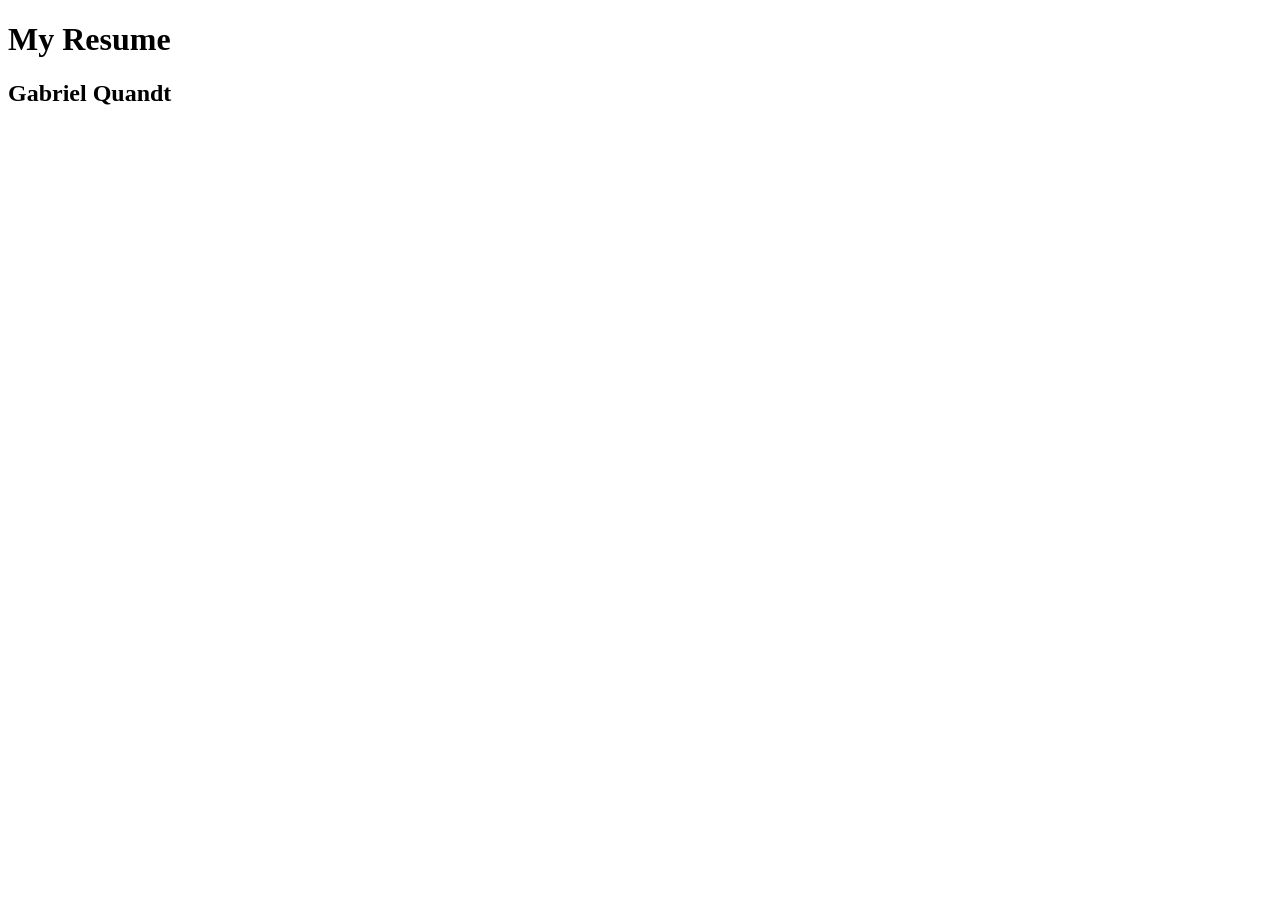
==== a1/index.html @ 6af4b80b "Rename indext.html to index.html" ====
<!DOCTYPE html>
<html>
<head>
  <meta charset="utf-8">
  <meta name="viewport" content="width=device-width">
  <title>Artifact 01</title>
</head>
<body>
  <h1>My Resume</h1>
    <h2> Gabriel Quandt</h2>


</body>
</html>
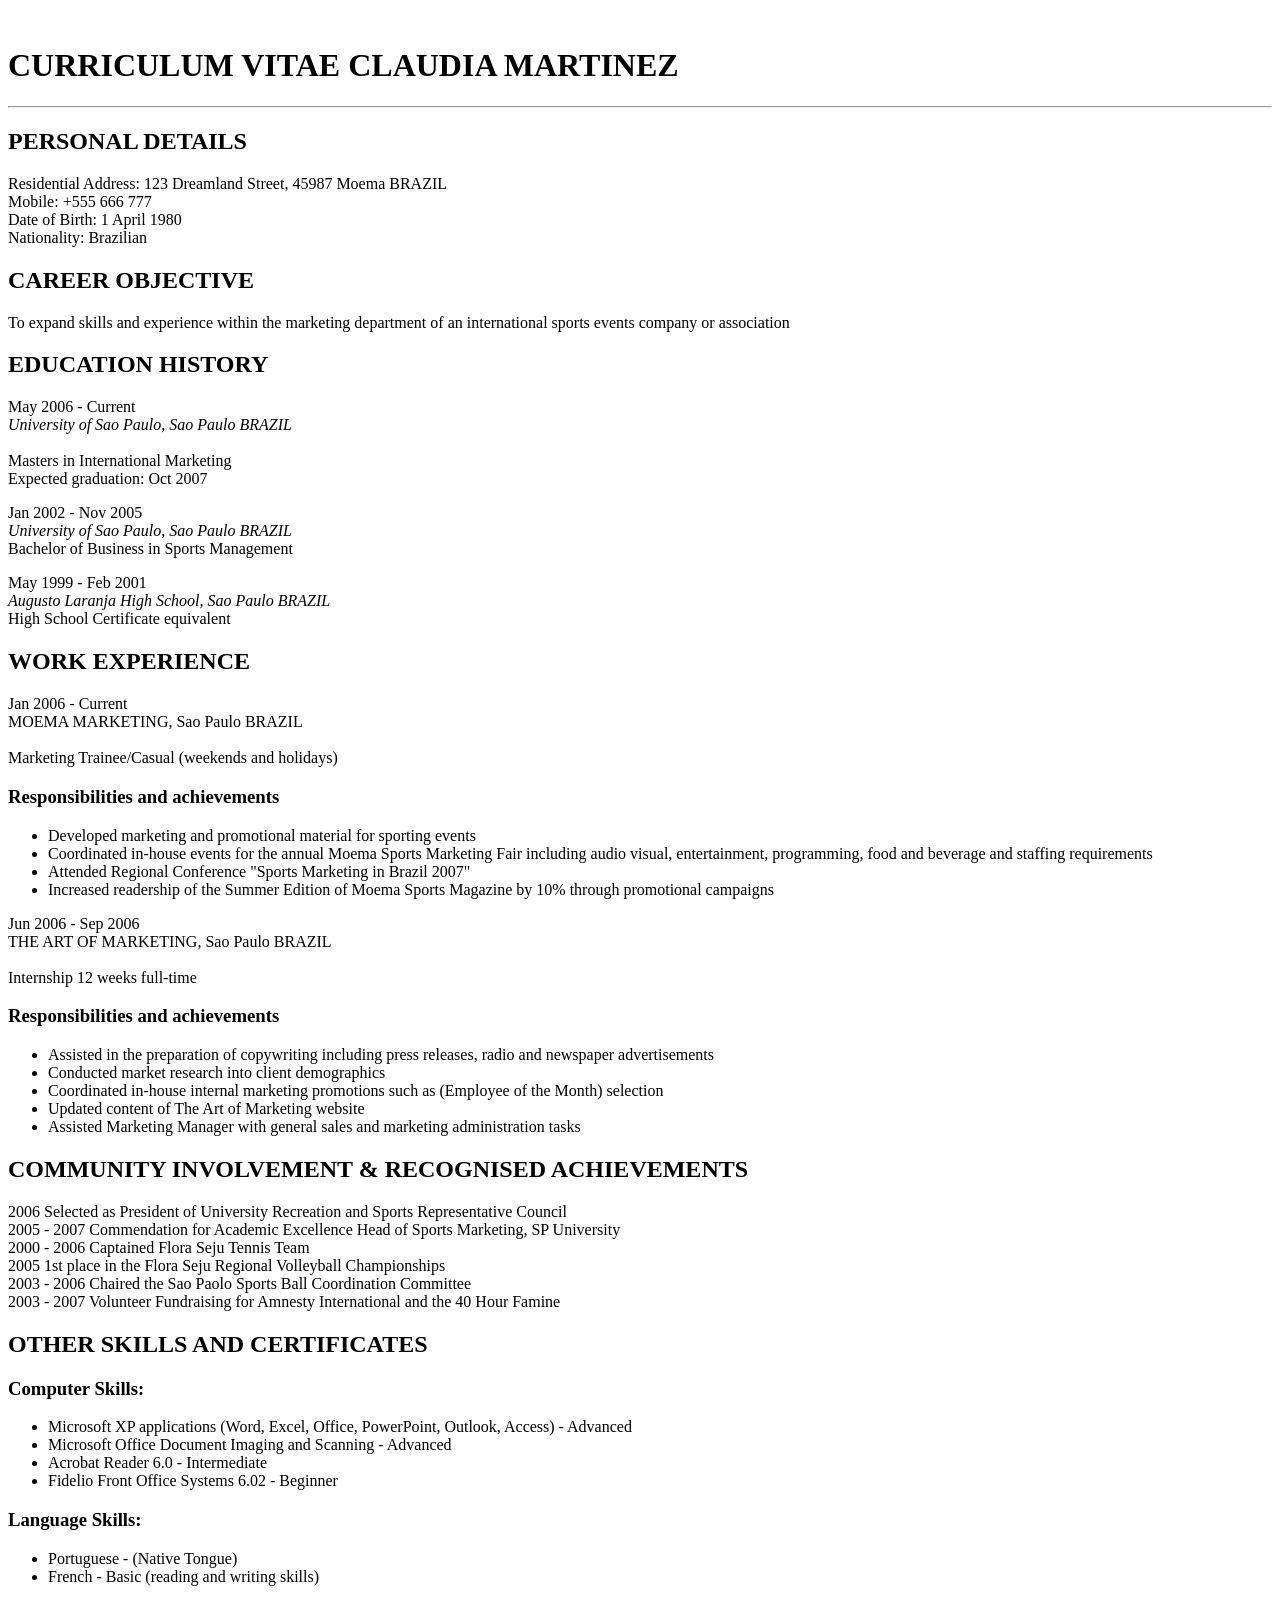
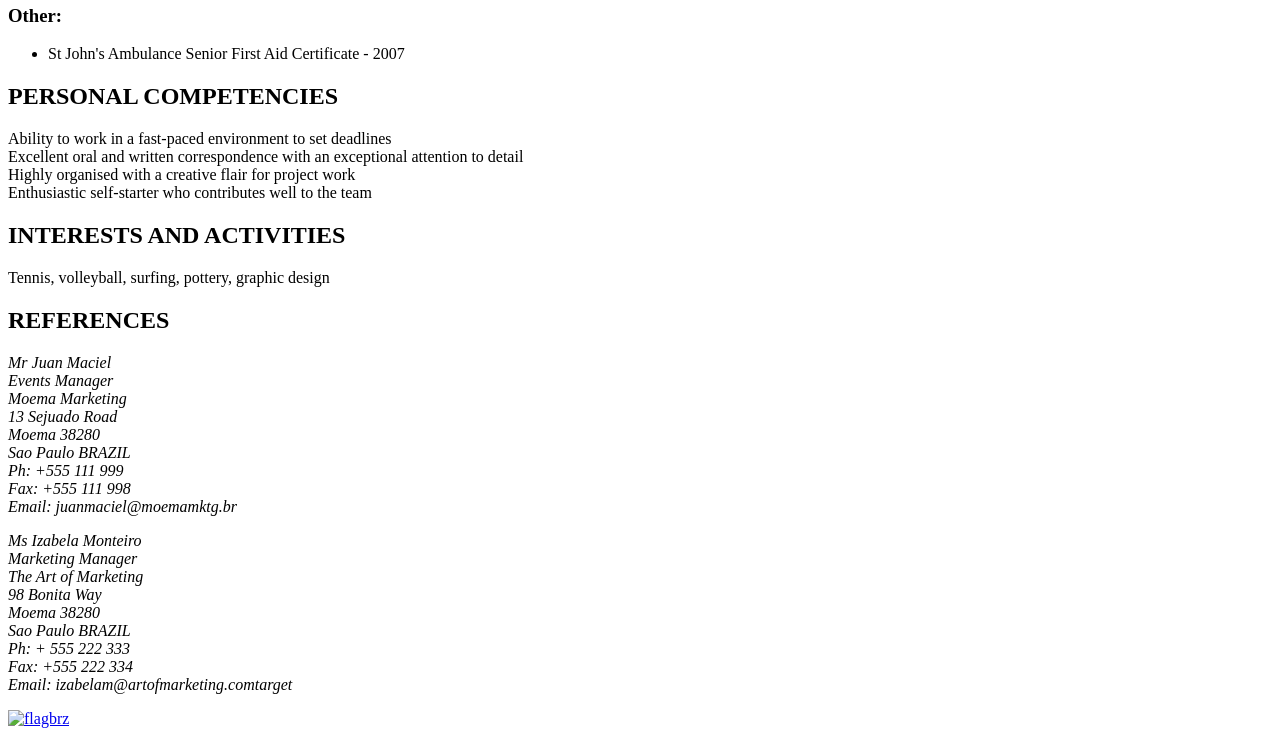
==== commit 3df9cead: "Update index.html" ====
--- a/a1/index.html
+++ b/a1/index.html
@@ -1,14 +1,141 @@
 <!DOCTYPE html>
+
 <html>
+
 <head>
-  <meta charset="utf-8">
-  <meta name="viewport" content="width=device-width">
-  <title>Artifact 01</title>
+    <title>Artifact 1</title>
 </head>
 <body>
-  <h1>My Resume</h1>
-    <h2> Gabriel Quandt</h2>
-
-
-</body>
-</html>
+    <br>
+    <h1>CURRICULUM VITAE CLAUDIA MARTINEZ</h1>
+    <hr>
+    <h2>PERSONAL DETAILS</h2>
+       <p>
+            Residential Address: 123 Dreamland Street, 45987 Moema BRAZIL
+        <br>Mobile: +555 666 777
+        <br>Date of Birth: 1 April 1980
+        <br>Nationality: Brazilian
+    </p>
+    <h2>CAREER OBJECTIVE</h2>
+        <p>
+            To expand skills and experience within the marketing department of an international
+            sports events company or association
+        </p>
+    <h2>EDUCATION HISTORY</h2>
+         <p>
+                May 2006 - Current
+            <br><i>University of Sao Paulo, Sao Paulo BRAZIL</i>
+            <br><a href="http//:www.fe.usp.br" target="_blank"usp brazil></a>
+            <br>Masters in International Marketing
+            <br>Expected graduation: Oct 2007
+        </p>
+        <p>
+                Jan 2002 - Nov 2005
+            <br><i>University of Sao Paulo, Sao Paulo BRAZIL</i>
+            <br> Bachelor of Business in Sports Management
+        </p>
+        <p>
+                May 1999 - Feb 2001
+            <br><i>Augusto Laranja High School, Sao Paulo BRAZIL</i>
+            <br>High School Certificate equivalent
+        </p>
+    <h2>WORK EXPERIENCE</h2>
+        <p>
+                Jan 2006 - Current
+            <br>MOEMA MARKETING, Sao Paulo BRAZIL
+            <br><a href="http://www.moemamkt.com.br"target="_blank"moemamkt brazil></a>
+            <br>Marketing Trainee/Casual (weekends and holidays)
+        </p>
+        <h3>Responsibilities and achievements</h3>
+            <ul>
+                <li>Developed marketing and promotional material for sporting events</li>
+                <li>Coordinated in-house events for the annual Moema Sports Marketing Fair including
+                    audio visual, entertainment, programming, food and beverage and staffing
+                    requirements</li>
+                <li>Attended Regional Conference "Sports Marketing in Brazil 2007"</li>
+                <li>Increased readership of the Summer Edition of Moema Sports Magazine by 10% through
+                    promotional campaigns</li>
+            </ul>
+        <p>
+                Jun 2006 - Sep 2006
+            <br>THE ART OF MARKETING, Sao Paulo BRAZIL
+            <br><a href="http://www.artofmarketing.com"target="_blank"art of marketing></a>
+            <br>Internship 12 weeks full-time
+        </p>
+        <h3>Responsibilities and achievements</h3>
+            <ul>
+                <li>Assisted in the preparation of copywriting including press releases, radio and
+                newspaper advertisements</li>
+                <li>Conducted market research into client demographics</li>
+                <li>Coordinated in-house internal marketing promotions such as (Employee of the Month)
+                selection</li>
+                <li>Updated content of The Art of Marketing website</li>
+                <li>Assisted Marketing Manager with general sales and marketing administration tasks</li>
+            </ul>
+    <h2>COMMUNITY INVOLVEMENT & RECOGNISED ACHIEVEMENTS</h2>
+        <p>
+                2006 Selected as President of University Recreation and Sports Representative Council   
+            <br>2005 - 2007 Commendation for Academic Excellence Head of Sports Marketing, SP University
+            <br>2000 - 2006 Captained Flora Seju Tennis Team
+            <br>2005 1st place in the Flora Seju Regional Volleyball Championships
+            <br>2003 - 2006 Chaired the Sao Paolo Sports Ball Coordination Committee
+            <br>2003 - 2007 Volunteer Fundraising for Amnesty International and the 40 Hour Famine
+        </p>
+    <h2>OTHER SKILLS AND CERTIFICATES</h2>
+    <h3>Computer Skills:</h3>
+        <ul>
+            <li>Microsoft XP applications (Word, Excel, Office, PowerPoint, Outlook, Access) - Advanced</li>
+            <li>Microsoft Office Document Imaging and Scanning - Advanced</li>
+            <li>Acrobat Reader 6.0 - Intermediate</li>
+            <li>Fidelio Front Office Systems 6.02 - Beginner</li>
+        </ul>
+    <h3>Language Skills:</h3>
+        <ul>
+            <li>Portuguese - (Native Tongue)</li>
+            <li>French - Basic (reading and writing skills)</li>
+        </ul>
+    <h3>Other:</h3>
+        <ul>
+            <li>St John's Ambulance Senior First Aid Certificate - 2007</li>
+        </ul>
+    <h2>PERSONAL COMPETENCIES</h2>
+        <p>
+                Ability to work in a fast-paced environment to set deadlines
+            <br>Excellent oral and written correspondence with an exceptional attention to detail
+            <br>Highly organised with a creative flair for project work
+            <br>Enthusiastic self-starter who contributes well to the team
+        </p>
+    <h2> INTERESTS AND ACTIVITIES</h2>
+        <p>
+            Tennis, volleyball, surfing, pottery, graphic design
+        </p>
+    <h2>REFERENCES</h2>
+        <p>
+            <address>
+                Mr Juan Maciel
+            <br>Events Manager
+            <br>Moema Marketing
+            <br>13 Sejuado Road
+            <br>Moema 38280
+            <br>Sao Paulo BRAZIL
+            <br>Ph: +555 111 999
+            <br>Fax: +555 111 998
+            <br>Email: juanmaciel@moemamktg.br
+            </address>
+        </p>
+        <p>
+            <address> 
+                Ms Izabela Monteiro
+            <br>Marketing Manager
+            <br>The Art of Marketing
+            <br>98 Bonita Way
+            <br>Moema 38280
+            <br>Sao Paulo BRAZIL
+            <br>Ph: + 555 222 333
+            <br>Fax: +555 222 334
+            <br>Email: izabelam@artofmarketing.comtarget
+            </address>
+        </p>
+        <p>
+            <a href="http://validator.w3.org/check?uri=referer" target="_blank"><img src="https://upload.wikimedia.org/wikipedia/en/thumb/0/05/Flag_of_Brazil.svg/364px-Flag_of_Brazil.svg.png" width="165" alt="flagbrz" title="Bazil Flag"></a>
+        </p>
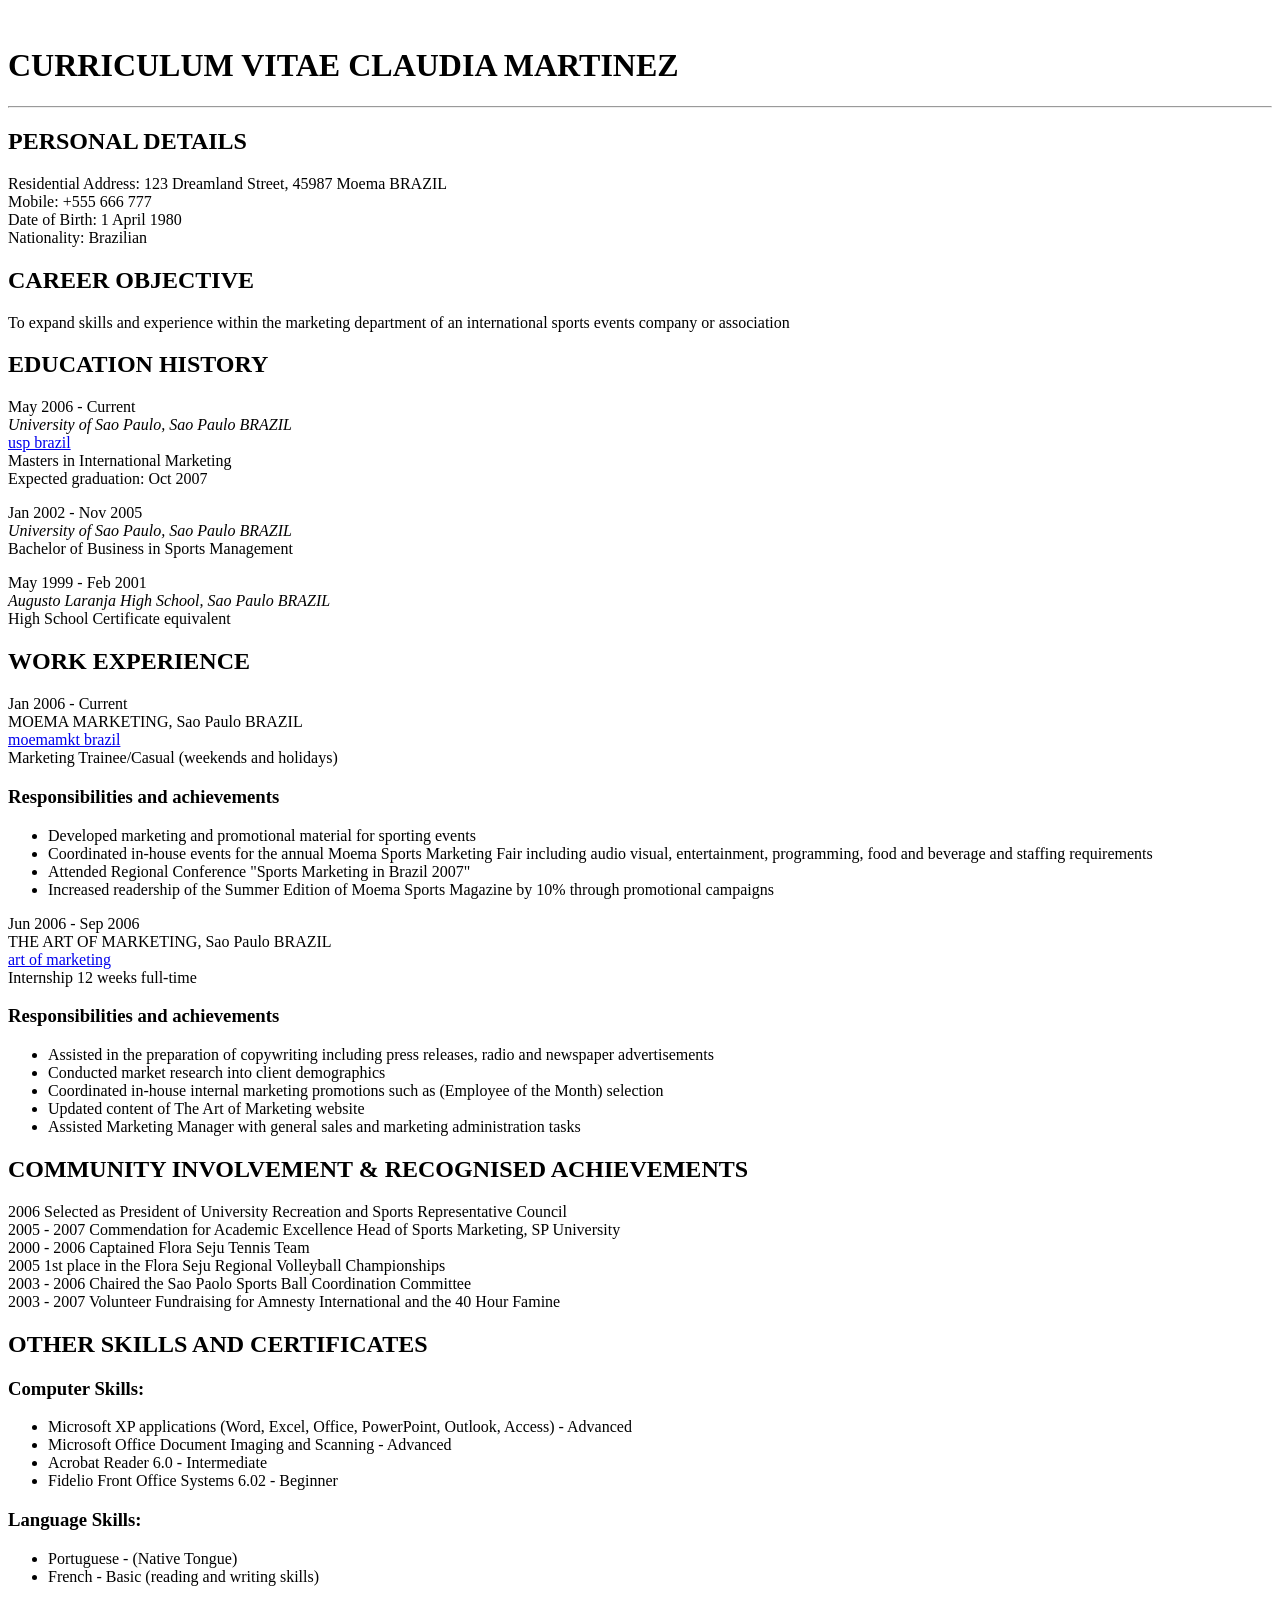
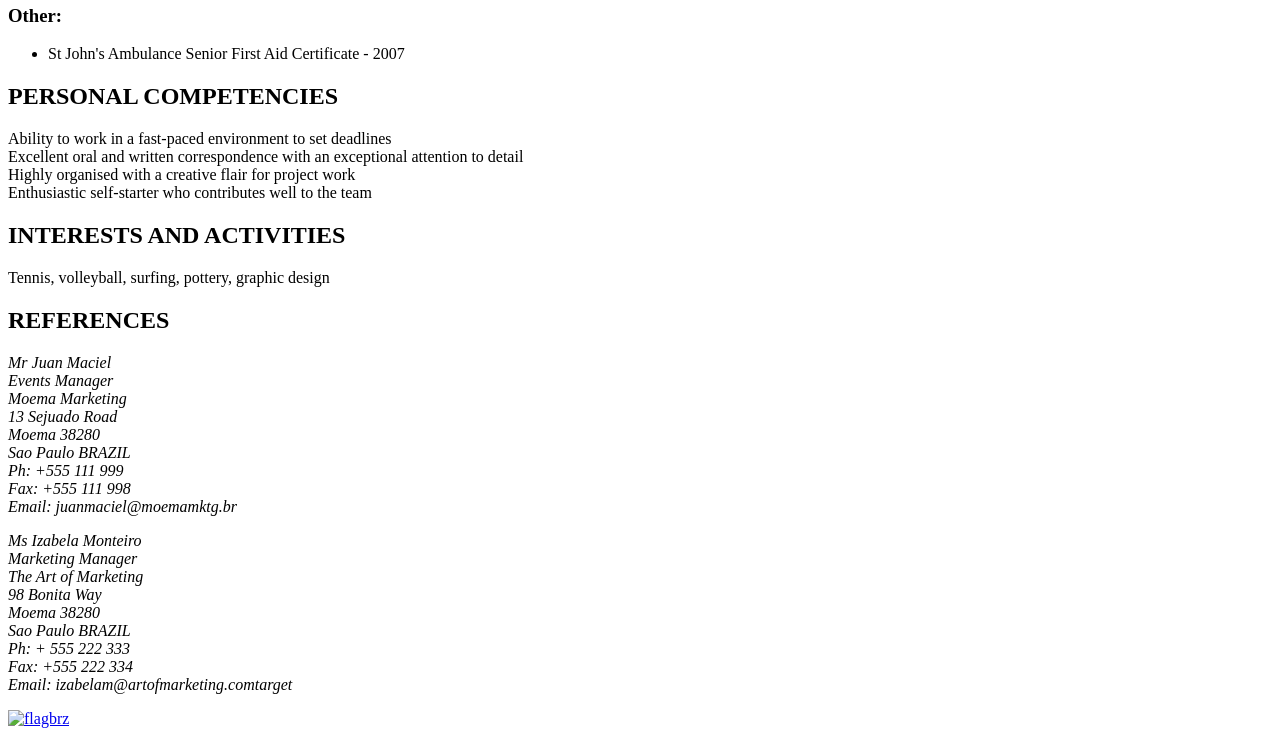
==== commit 8c43c65c: "Update index.html" ====
--- a/a1/index.html
+++ b/a1/index.html
@@ -25,7 +25,7 @@
          <p>
                 May 2006 - Current
             <br><i>University of Sao Paulo, Sao Paulo BRAZIL</i>
-            <br><a href="http//:www.fe.usp.br" target="_blank"usp brazil></a>
+            <br><a href="http//:www.fe.usp.br" target="_blank">usp brazil</a>
             <br>Masters in International Marketing
             <br>Expected graduation: Oct 2007
         </p>
@@ -43,7 +43,7 @@
         <p>
                 Jan 2006 - Current
             <br>MOEMA MARKETING, Sao Paulo BRAZIL
-            <br><a href="http://www.moemamkt.com.br"target="_blank"moemamkt brazil></a>
+            <br><a href="http://www.moemamkt.com.br"target="_blank">moemamkt brazil</a>
             <br>Marketing Trainee/Casual (weekends and holidays)
         </p>
         <h3>Responsibilities and achievements</h3>
@@ -59,7 +59,7 @@
         <p>
                 Jun 2006 - Sep 2006
             <br>THE ART OF MARKETING, Sao Paulo BRAZIL
-            <br><a href="http://www.artofmarketing.com"target="_blank"art of marketing></a>
+            <br><a href="http://www.artofmarketing.com"target="_blank">art of marketing</a>
             <br>Internship 12 weeks full-time
         </p>
         <h3>Responsibilities and achievements</h3>
@@ -137,5 +137,7 @@
             </address>
         </p>
         <p>
-            <a href="http://validator.w3.org/check?uri=referer" target="_blank"><img src="https://upload.wikimedia.org/wikipedia/en/thumb/0/05/Flag_of_Brazil.svg/364px-Flag_of_Brazil.svg.png" width="165" alt="flagbrz" title="Bazil Flag"></a>
+            <a href="http://validator.w3.org/check?uri=referer" target="_blank"><img src="https://upload.wikimedia.org/wikipedia/en/thumb/0/05/Flag_of_Brazil.svg/364px-Flag_of_Brazil.svg.png" width="165" height="64" alt="flagbrz" title="Bazil Flag"></a>
         </p>
+</body>
+</html>
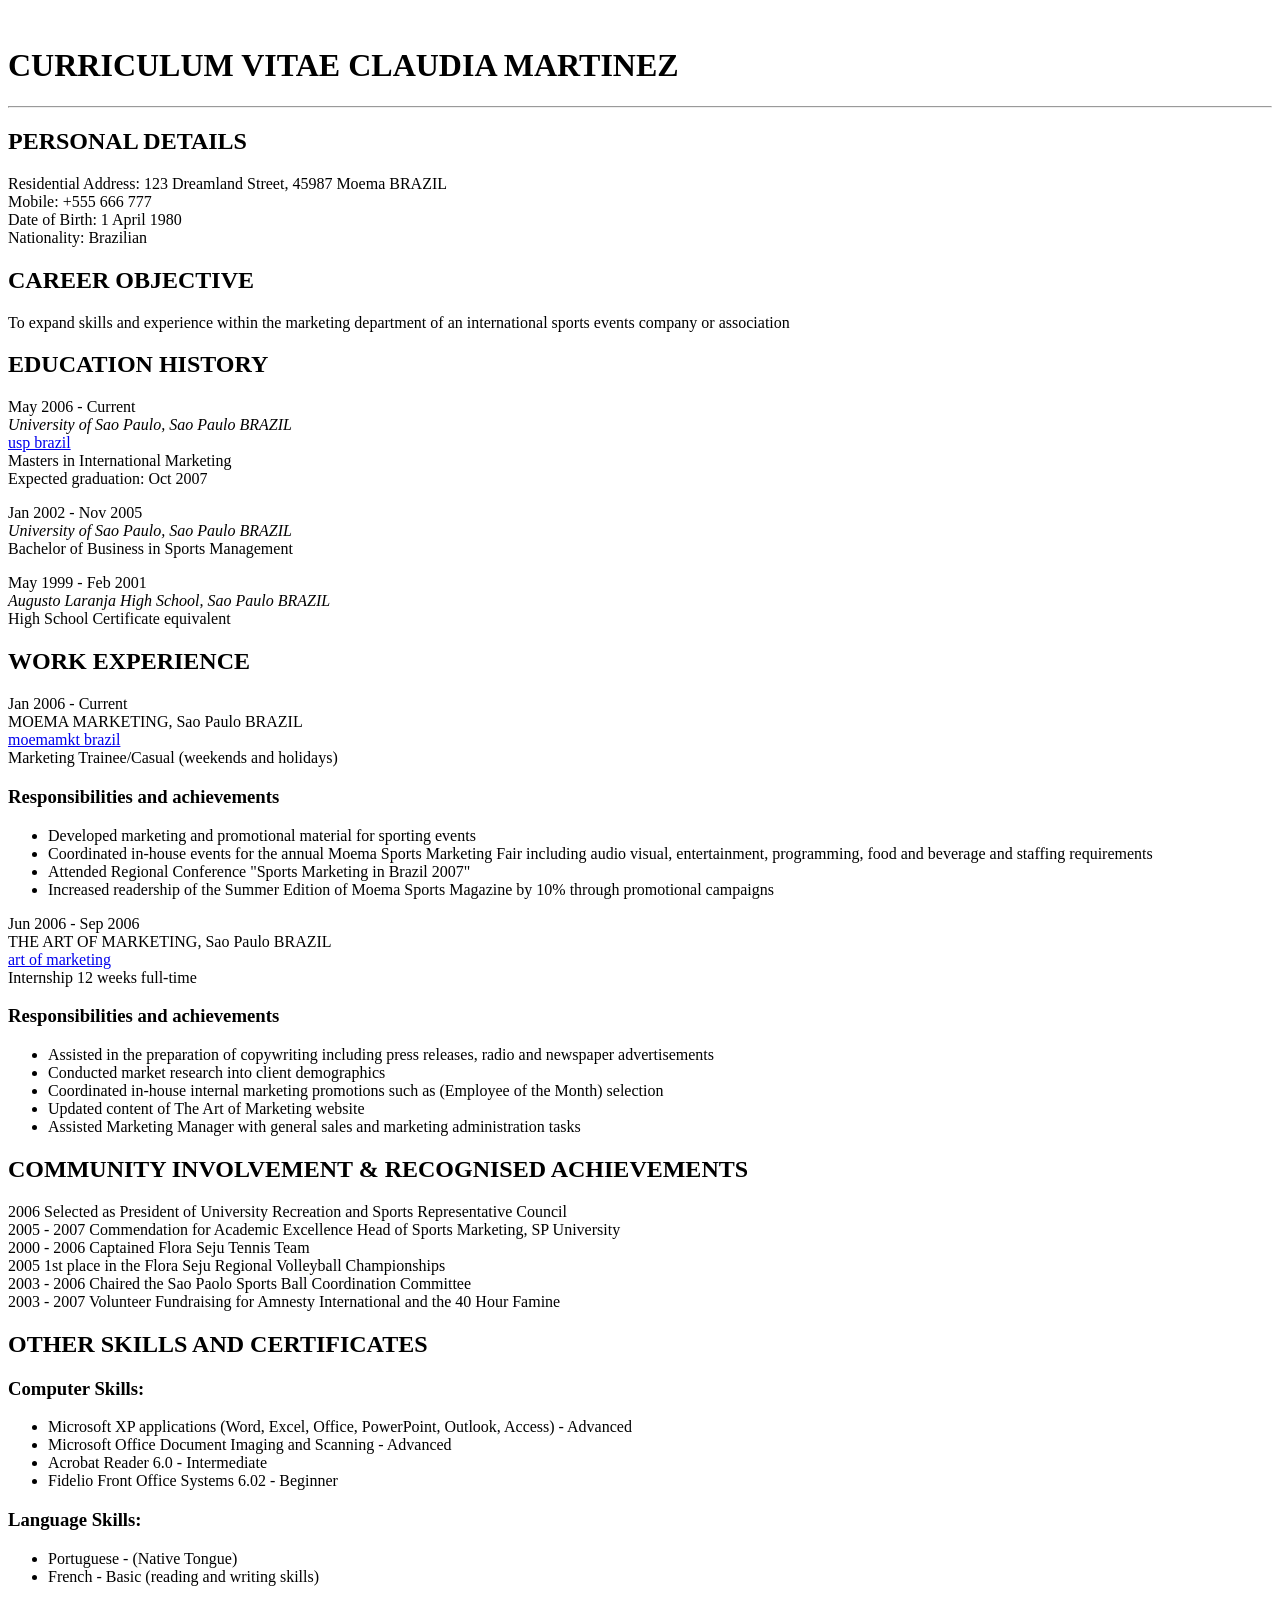
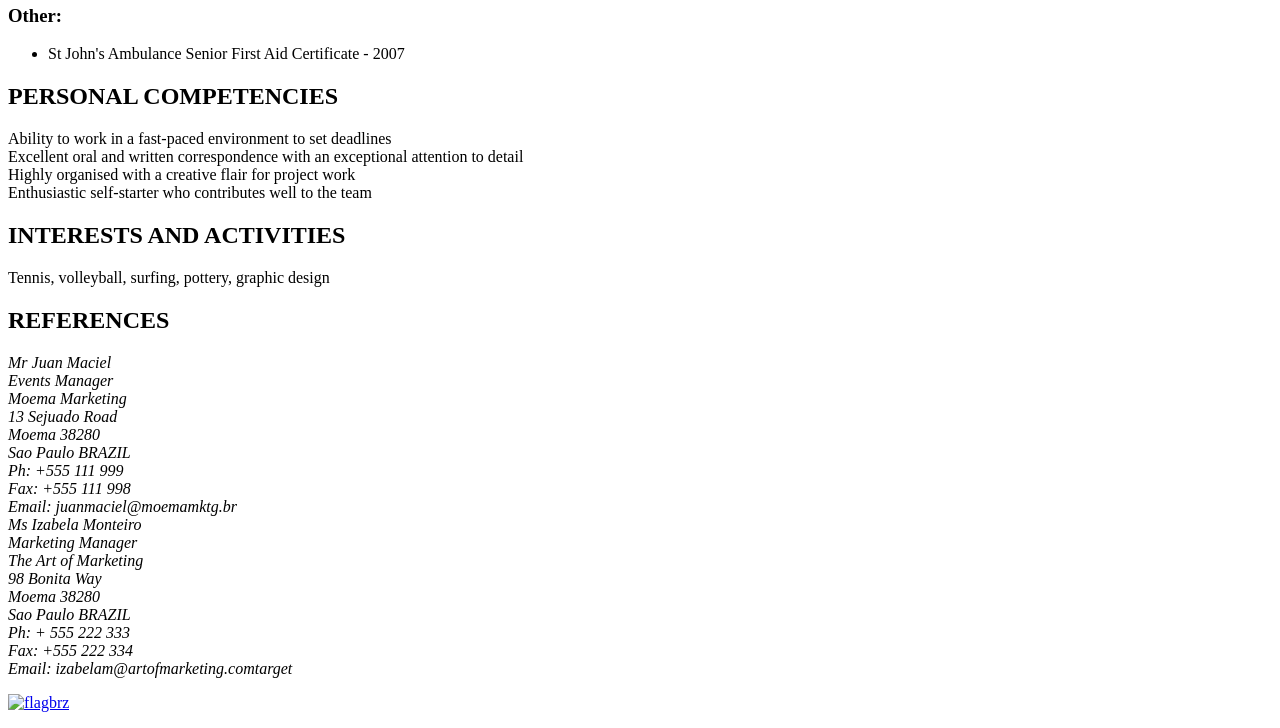
==== commit ef7faf0d: "Update index.html" ====
--- a/a1/index.html
+++ b/a1/index.html
@@ -43,7 +43,7 @@
         <p>
                 Jan 2006 - Current
             <br>MOEMA MARKETING, Sao Paulo BRAZIL
-            <br><a href="http://www.moemamkt.com.br"target="_blank">moemamkt brazil</a>
+            <br><a href="http://www.moemamkt.com.br" target="_blank">moemamkt brazil</a>
             <br>Marketing Trainee/Casual (weekends and holidays)
         </p>
         <h3>Responsibilities and achievements</h3>
@@ -59,7 +59,7 @@
         <p>
                 Jun 2006 - Sep 2006
             <br>THE ART OF MARKETING, Sao Paulo BRAZIL
-            <br><a href="http://www.artofmarketing.com"target="_blank">art of marketing</a>
+            <br><a href="http://www.artofmarketing.com" target="_blank">art of marketing</a>
             <br>Internship 12 weeks full-time
         </p>
         <h3>Responsibilities and achievements</h3>
@@ -110,7 +110,6 @@
             Tennis, volleyball, surfing, pottery, graphic design
         </p>
     <h2>REFERENCES</h2>
-        <p>
             <address>
                 Mr Juan Maciel
             <br>Events Manager
@@ -122,8 +121,6 @@
             <br>Fax: +555 111 998
             <br>Email: juanmaciel@moemamktg.br
             </address>
-        </p>
-        <p>
             <address> 
                 Ms Izabela Monteiro
             <br>Marketing Manager
@@ -135,7 +132,6 @@
             <br>Fax: +555 222 334
             <br>Email: izabelam@artofmarketing.comtarget
             </address>
-        </p>
         <p>
             <a href="http://validator.w3.org/check?uri=referer" target="_blank"><img src="https://upload.wikimedia.org/wikipedia/en/thumb/0/05/Flag_of_Brazil.svg/364px-Flag_of_Brazil.svg.png" width="165" height="64" alt="flagbrz" title="Bazil Flag"></a>
         </p>
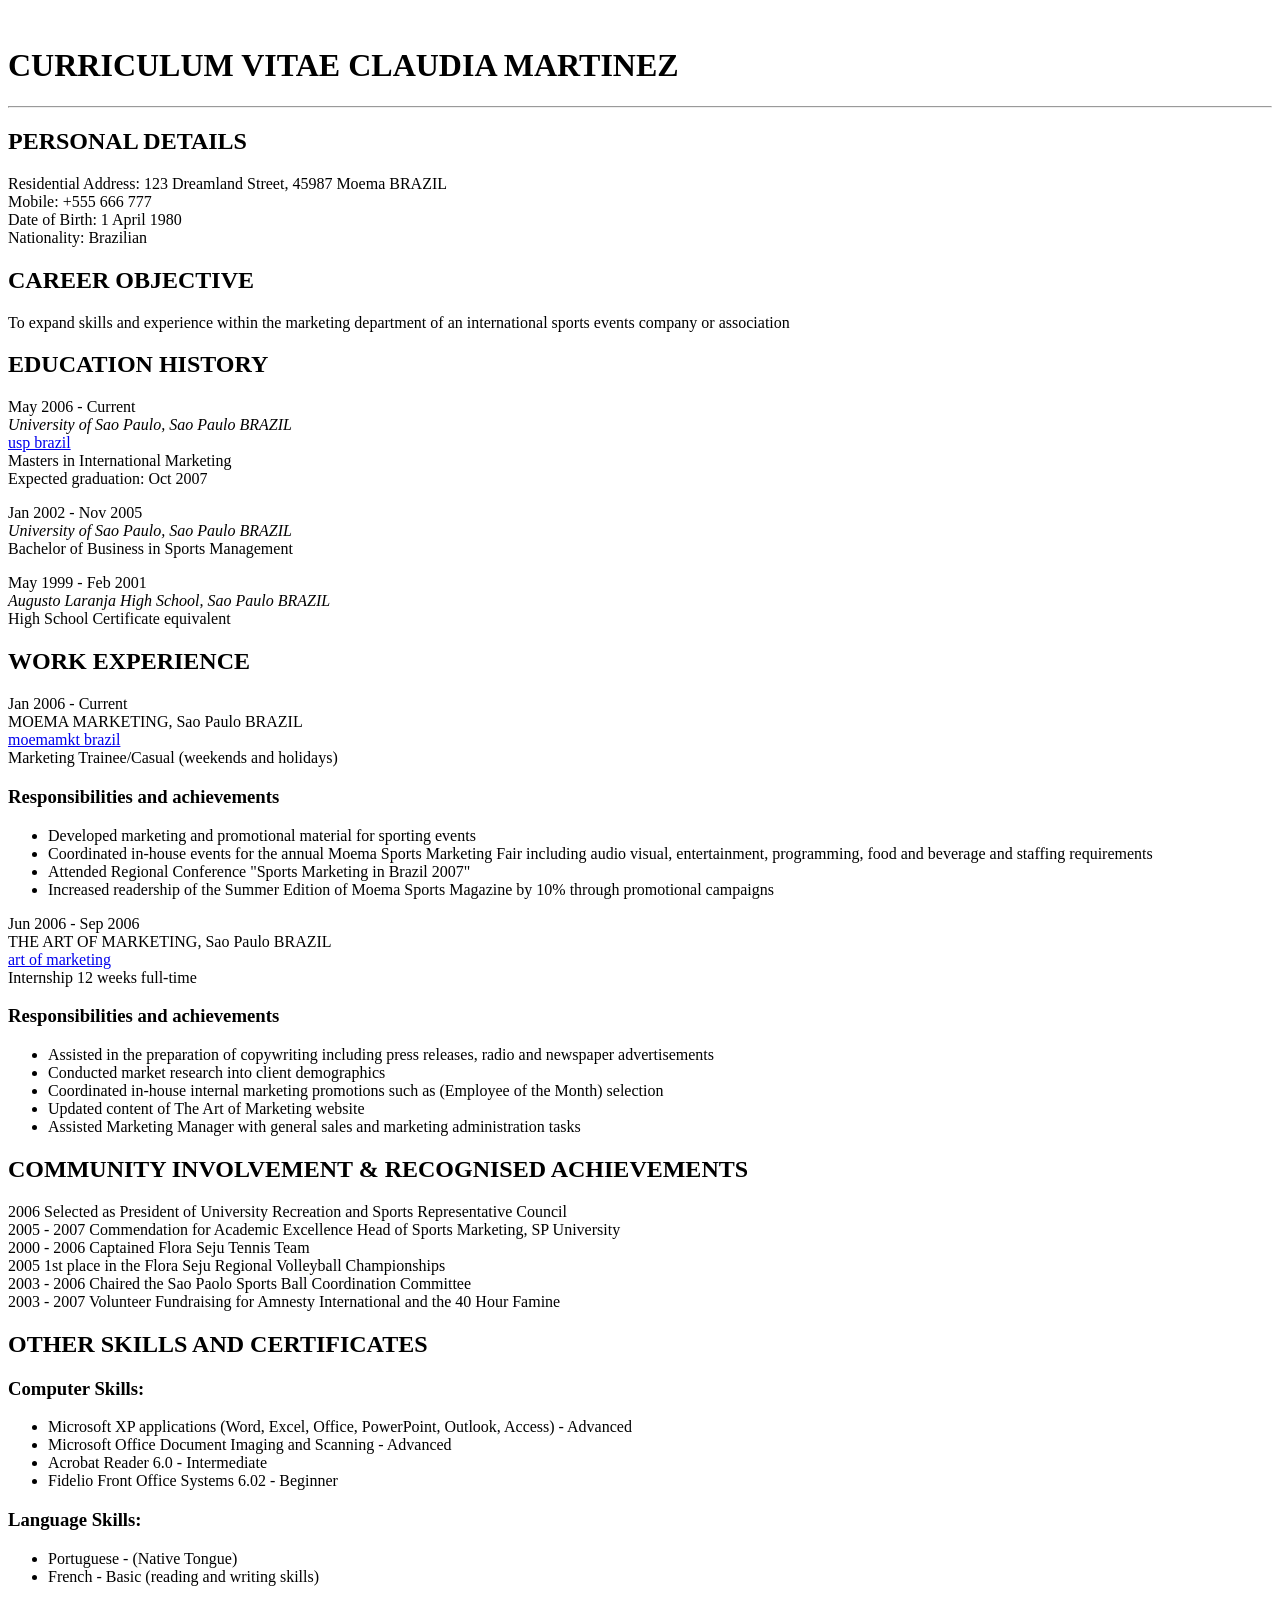
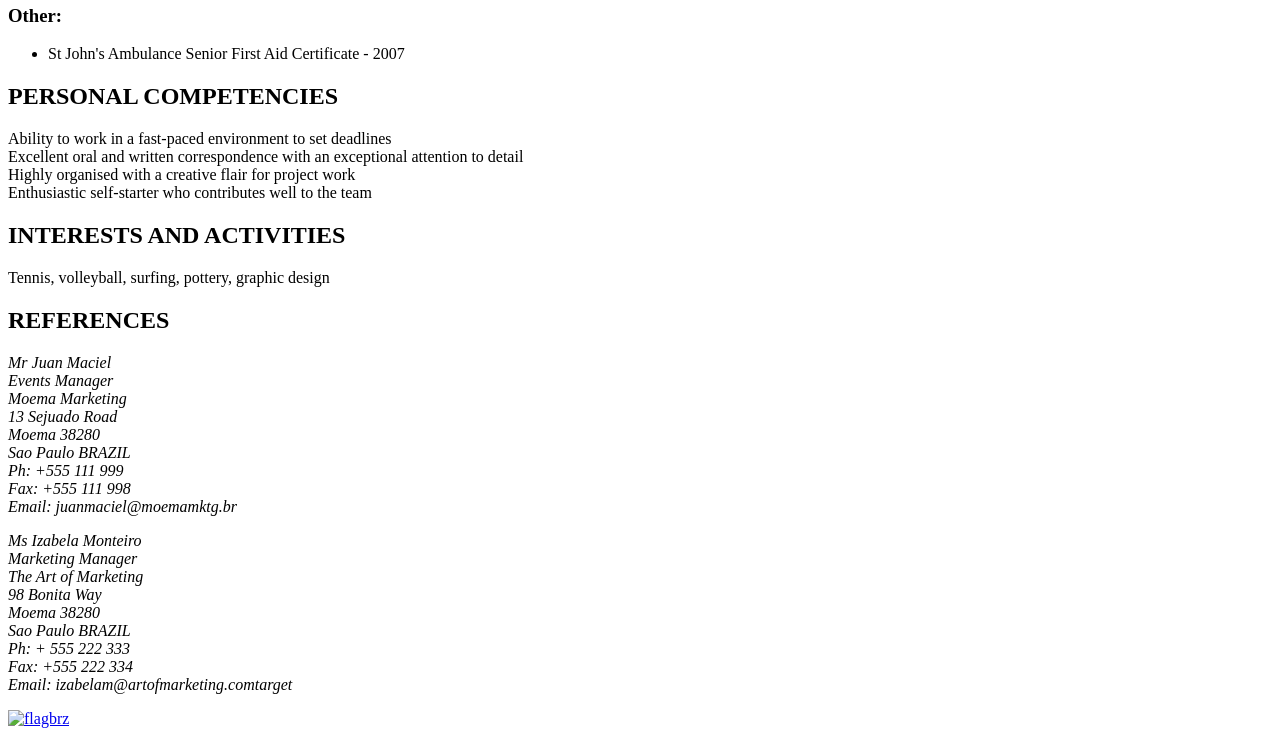
==== commit 5e327bab: "Update index.html" ====
--- a/a1/index.html
+++ b/a1/index.html
@@ -111,6 +111,7 @@
         </p>
     <h2>REFERENCES</h2>
             <address>
+            <p>
                 Mr Juan Maciel
             <br>Events Manager
             <br>Moema Marketing
@@ -120,8 +121,10 @@
             <br>Ph: +555 111 999
             <br>Fax: +555 111 998
             <br>Email: juanmaciel@moemamktg.br
+            </p>
             </address>
             <address> 
+            <p>
                 Ms Izabela Monteiro
             <br>Marketing Manager
             <br>The Art of Marketing
@@ -131,6 +134,7 @@
             <br>Ph: + 555 222 333
             <br>Fax: +555 222 334
             <br>Email: izabelam@artofmarketing.comtarget
+            </p>
             </address>
         <p>
             <a href="http://validator.w3.org/check?uri=referer" target="_blank"><img src="https://upload.wikimedia.org/wikipedia/en/thumb/0/05/Flag_of_Brazil.svg/364px-Flag_of_Brazil.svg.png" width="165" height="64" alt="flagbrz" title="Bazil Flag"></a>
